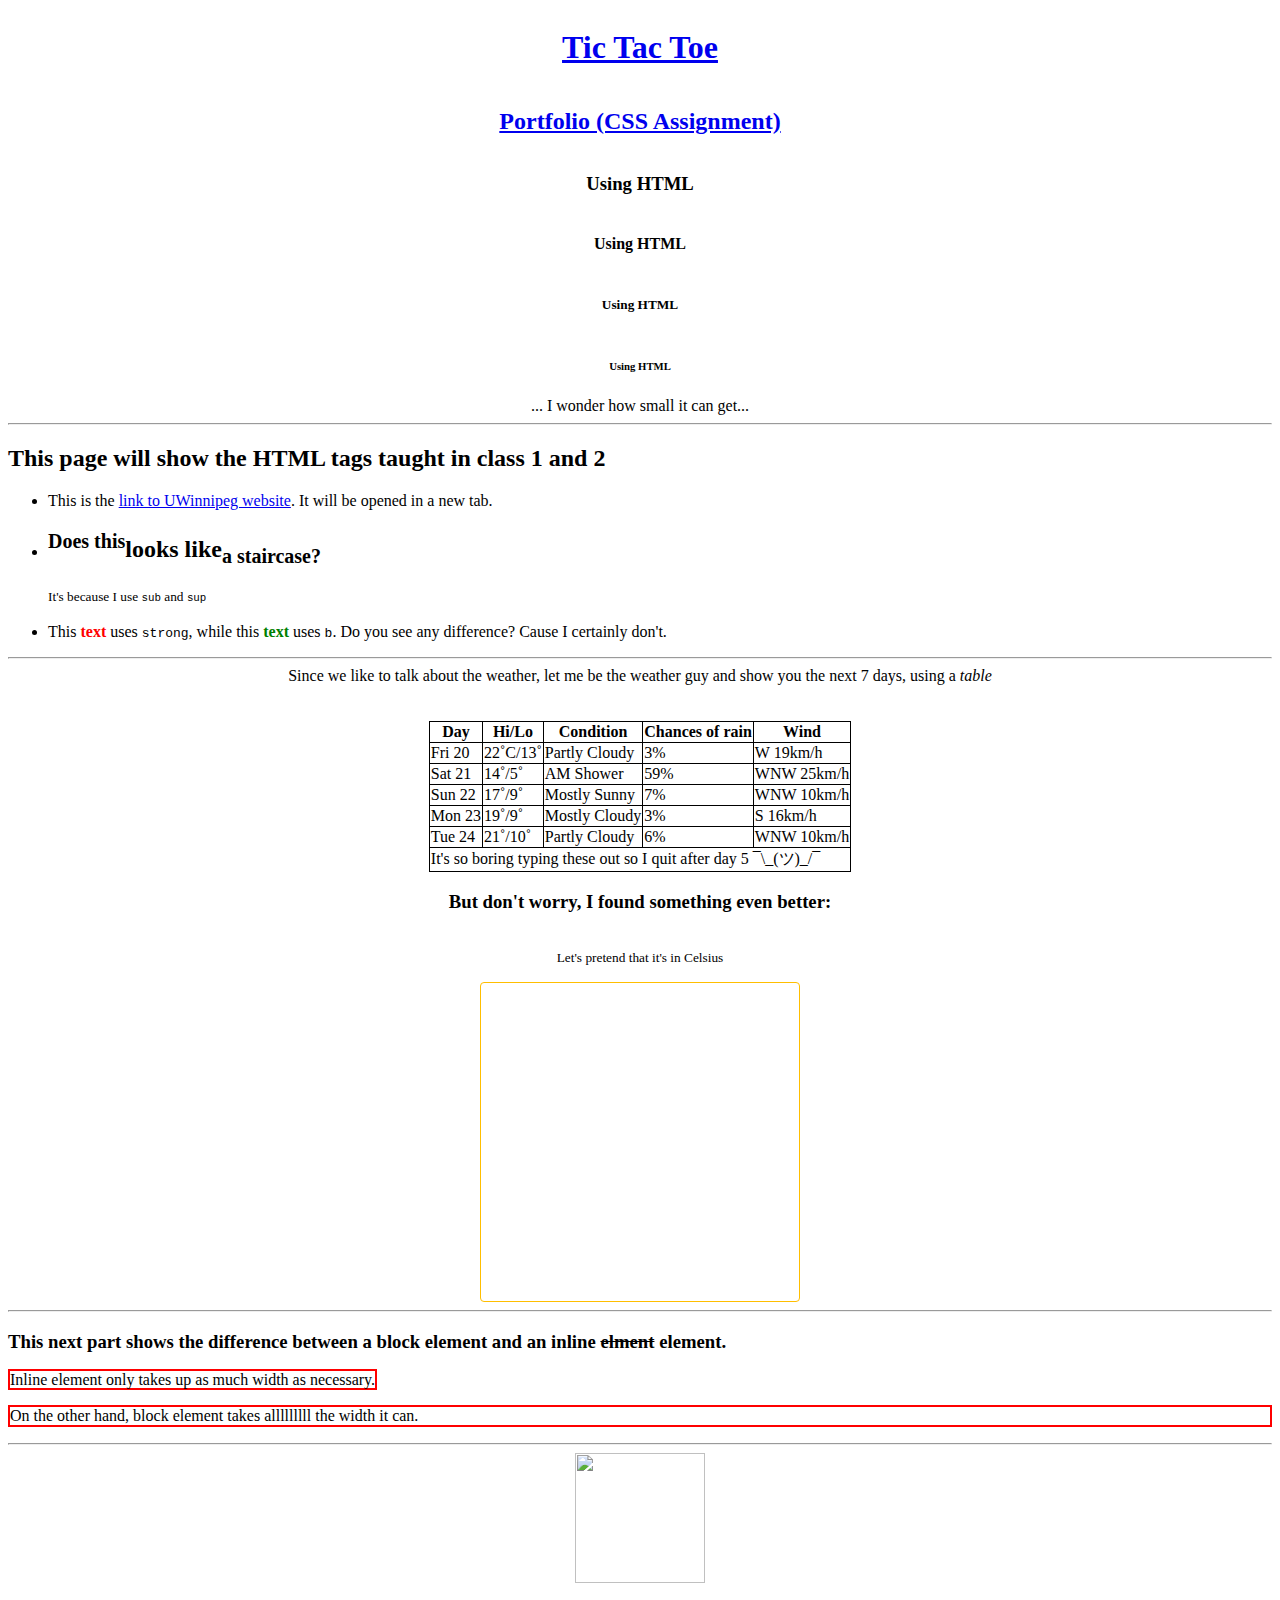
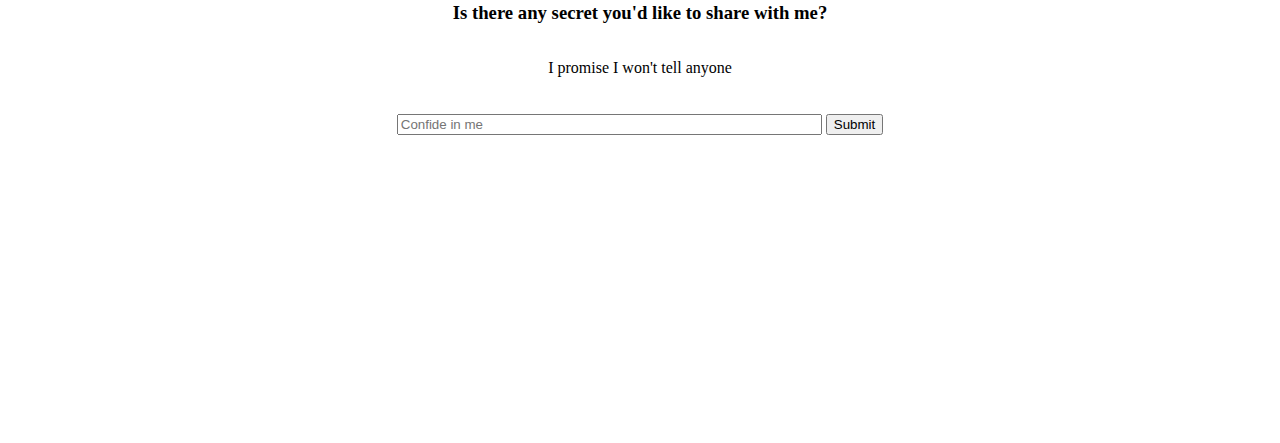
==== index.html @ f2a8ac22 "Update index.html" ====
<!DOCTYPE html>
<html lang="en">
<head>
    <meta charset="UTF-8">
    <meta name="viewport" content="width=device-width, initial-scale=1.0">
    <title>Assignment 1</title>
    <style>
    #strong {
        color:red
    }
    #b {
        color: green
    }
    table, th, td {
        border: 1px solid black;
        border-collapse: collapse;
    }
    #span, #block {
        border: 2px red solid;
    }
    footer {
        height: 300px;
    }
    .section {
        display:flex;
        justify-content: center;
        align-items: center;
        flex-direction: column;
    }
    
    </style>
    <script>
        function foo() {
                let name = document.getElementById("confide").value;
                document.getElementById("spill").innerHTML = name;
                event.preventDefault();
            }
    </script>
</head>
<body>
    <header class="section">
        <h1><a href="tictactoe.html" target="_main">Tic Tac Toe</a></h1>
        <h2><a href="portfolio.html" target="_main">Portfolio (CSS Assignment)</a></h2>
        <h3>Using HTML</h3>
        <h4>Using HTML</h4>
        <h5>Using HTML</h5>
        <h6>Using HTML</h6>
        <h7>... I wonder how small it can get...</h7>
    </header>
<hr>
    <div>
        <h2>This page will show the HTML tags taught in class 1 and 2</h2>
        <ul>
            <li>
                This is the <a href="https://youtu.be/dQw4w9WgXcQ?si=tpaXV6xd7jzpZkwo" target="_main">link to UWinnipeg website</a>. It will be opened in a new tab. 
            </li>
            <li>
                <h2><sup>Does this</sup>looks like<sub>a staircase?</sub></h2>
                <small> It's because I use <code>sub</code> and <code>sup</code></small>
            </li>
        </br>
            <li> 
                This <strong id="strong">text</strong> uses <code>strong</code>, while this <b id="b">text</b> uses <code>b</code>. Do you see any difference? Cause I certainly don't.
            </li>
            
        </ul>
    </div>
    <hr>
    <div class="section">
        <span>Since we like to talk about the weather, let me be the weather guy and show you the next 7 days, using a <i>table</i></span>
    </br>
    </br>
        <table>
            <thead>
                <th>Day</th>
                <th>Hi/Lo</th>
                <th>Condition</th>
                <th>Chances of rain</th>
                <th>Wind</th>
            </thead>
            <tbody>
                <tr>
                    <td>Fri 20</td>
                    <td>22˚C/13˚</td>
                    <td>Partly Cloudy</td>
                    <td>3%</td>
                    <td>W 19km/h</td>
                </tr>
                <tr>
                    <td>Sat 21</td>
                    <td>14˚/5˚</td>
                    <td>AM Shower</td>
                    <td>59%</td>
                    <td>WNW 25km/h</td>
                </tr>
                <tr>
                    <td>Sun 22</td>
                    <td>17˚/9˚</td>
                    <td>Mostly Sunny</td>
                    <td>7%</td>
                    <td>WNW 10km/h</td>
                </tr>
                <tr>
                    <td>Mon 23</td>
                    <td>19˚/9˚</td>
                    <td>Mostly Cloudy</td>
                    <td>3%</td>
                    <td>S 16km/h</td>
                </tr>
                <tr>
                    <td>Tue 24</td>
                    <td>21˚/10˚</td>
                    <td>Partly Cloudy</td>
                    <td>6%</td>
                    <td>WNW 10km/h</td>
                </tr>
                <tr>
                    <td colspan="5">It's so boring typing these out so I quit after day 5 ¯\_(ツ)_/¯ </td>
                </tr>
            </tbody>
        </table>
        <h3> But don't worry, I found something even better:</h3>
        <p><small>Let's pretend that it's in Celsius</small></p>
        <iframe
            src="https://api.wo-cloud.com/content/widget/?geoObjectKey=2896011&language=en&region=US&timeFormat=HH:mm&windUnit=mph&systemOfMeasurement=imperial&temperatureUnit=fahrenheit"
            name="CW2" scrolling="no" width="318" height="318" frameborder="0"
            style="border: 1px solid #FFBE00;border-radius: 4px">
        </iframe>
    </div>
    <hr>
    <div>
        <h3>This next part shows the difference between a block element and an inline <s>elment</s> element.</h3>
        <span id="span"> Inline element only takes up as much width as necessary.</span>
        <p id="block">On the other hand, block element takes alllllllll the width it can.</p>
    </div>
    <hr>
    <div class="section">
        <img src="https://s3.amazonaws.com/pix.iemoji.com/images/emoji/apple/ios-12/256/shushing-face.png" width="130" height="130">
        <h3>Is there any secret you'd like to share with me?</h3>
        <p>I promise I won't tell anyone </p>
        <div>
            <h1 id="spill"></h1>
        </div>
        <form onsubmit="foo()">
            <input id="confide" type="password" placeholder="Confide in me" size="50" />
            <button type="submit">Submit</button>
        </form>
    </div>
    <footer>

    </footer>
</body>
</html>
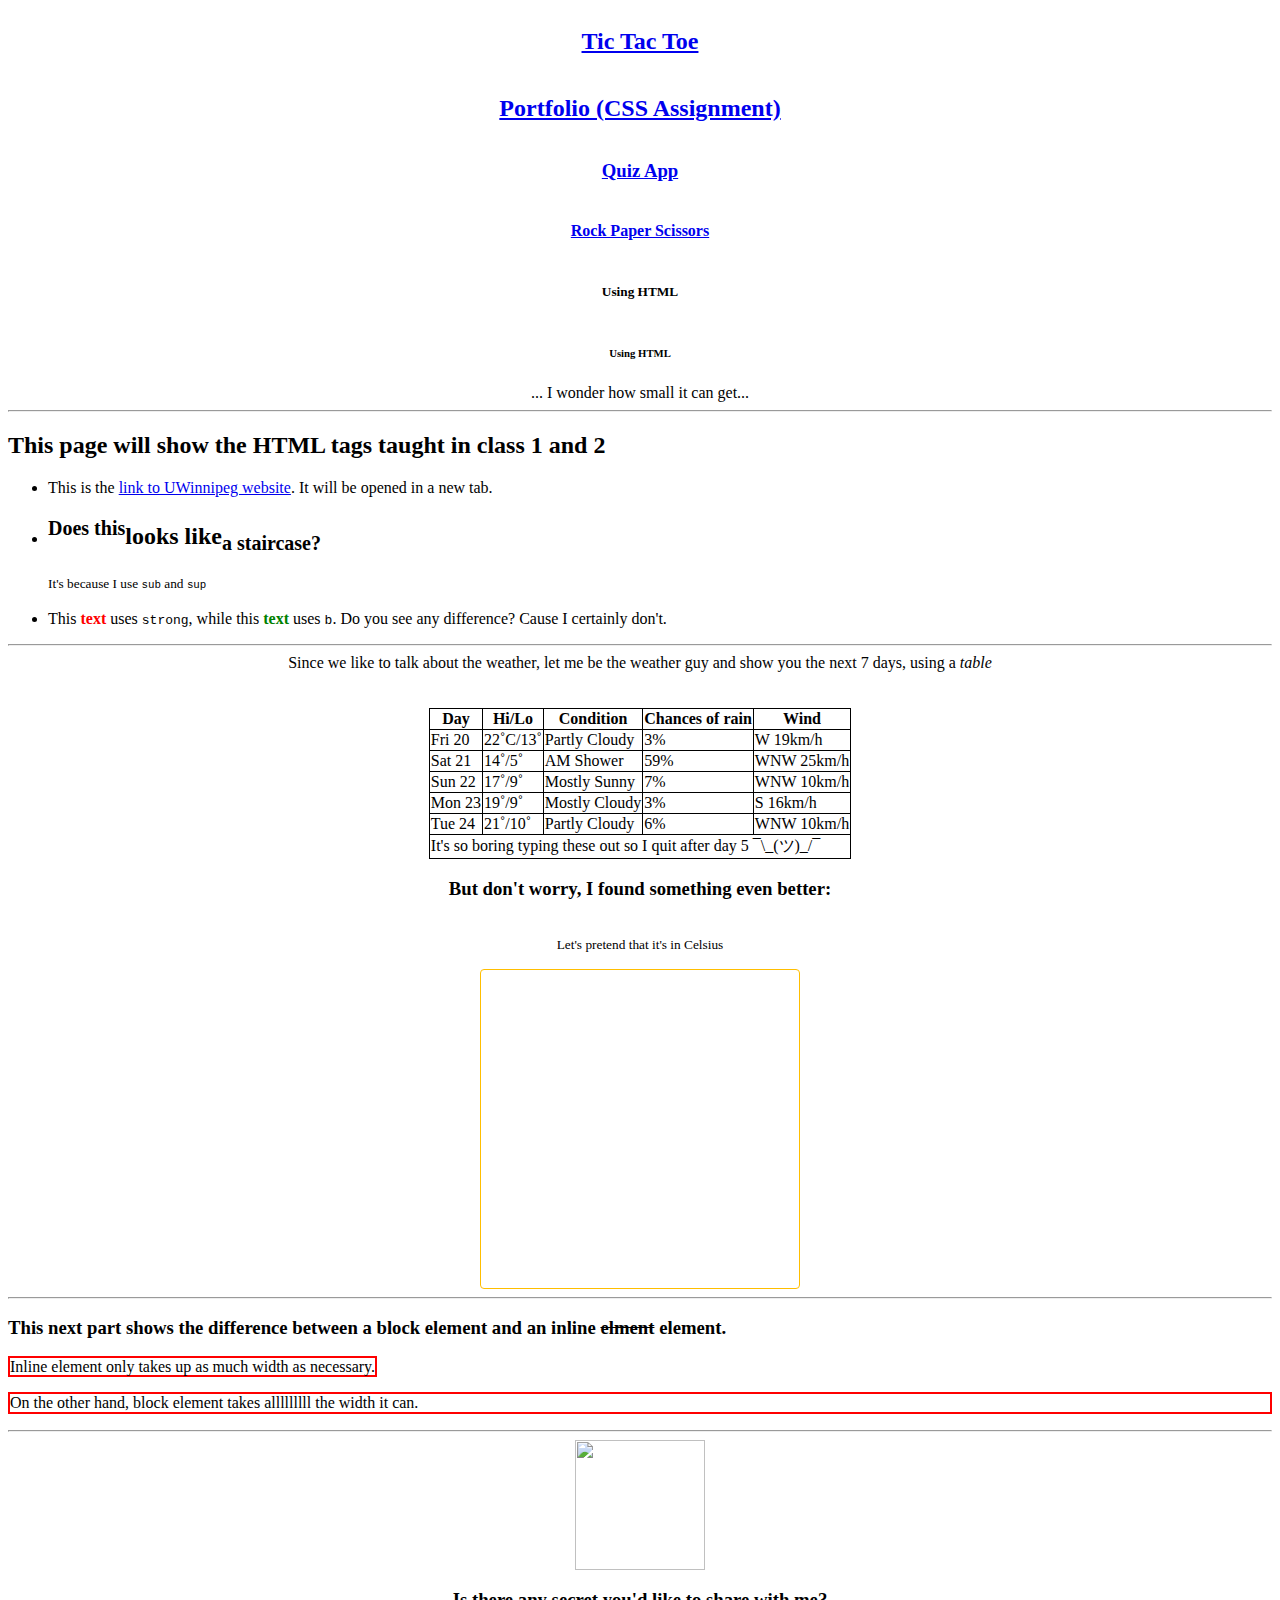
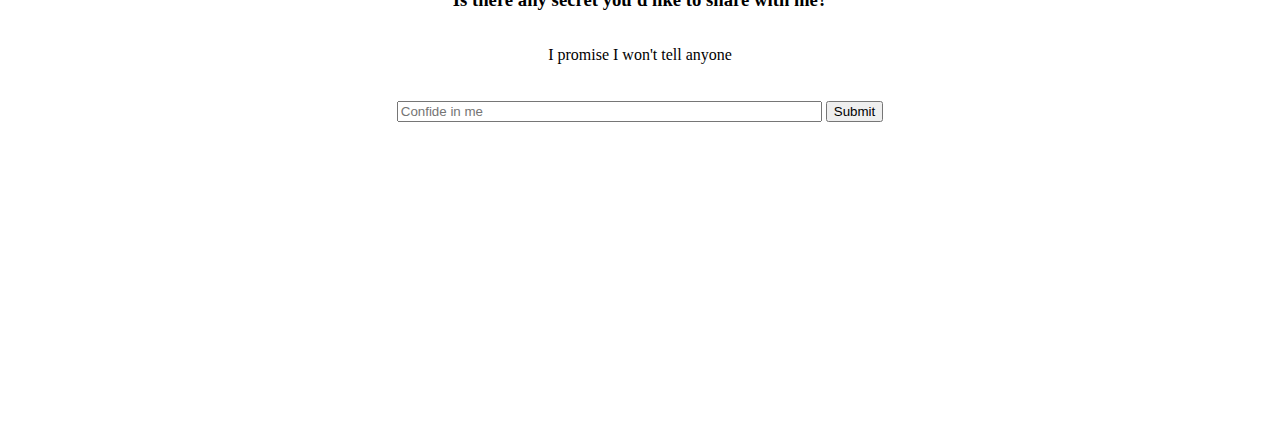
==== commit af982bee: "Update index.html" ====
--- a/index.html
+++ b/index.html
@@ -39,10 +39,10 @@
 </head>
 <body>
     <header class="section">
-        <h1><a href="tictactoe.html" target="_main">Tic Tac Toe</a></h1>
+        <h2><a href="tictactoe.html" target="_main">Tic Tac Toe</a></h2>
         <h2><a href="portfolio.html" target="_main">Portfolio (CSS Assignment)</a></h2>
-        <h3>Using HTML</h3>
-        <h4>Using HTML</h4>
+        <h3><a href="quizapp.html" target="_main">Quiz App</a></h3>
+        <h4><a href="rock-paper-scissors.html" target="_main">Rock Paper Scissors</a></h4>
         <h5>Using HTML</h5>
         <h6>Using HTML</h6>
         <h7>... I wonder how small it can get...</h7>
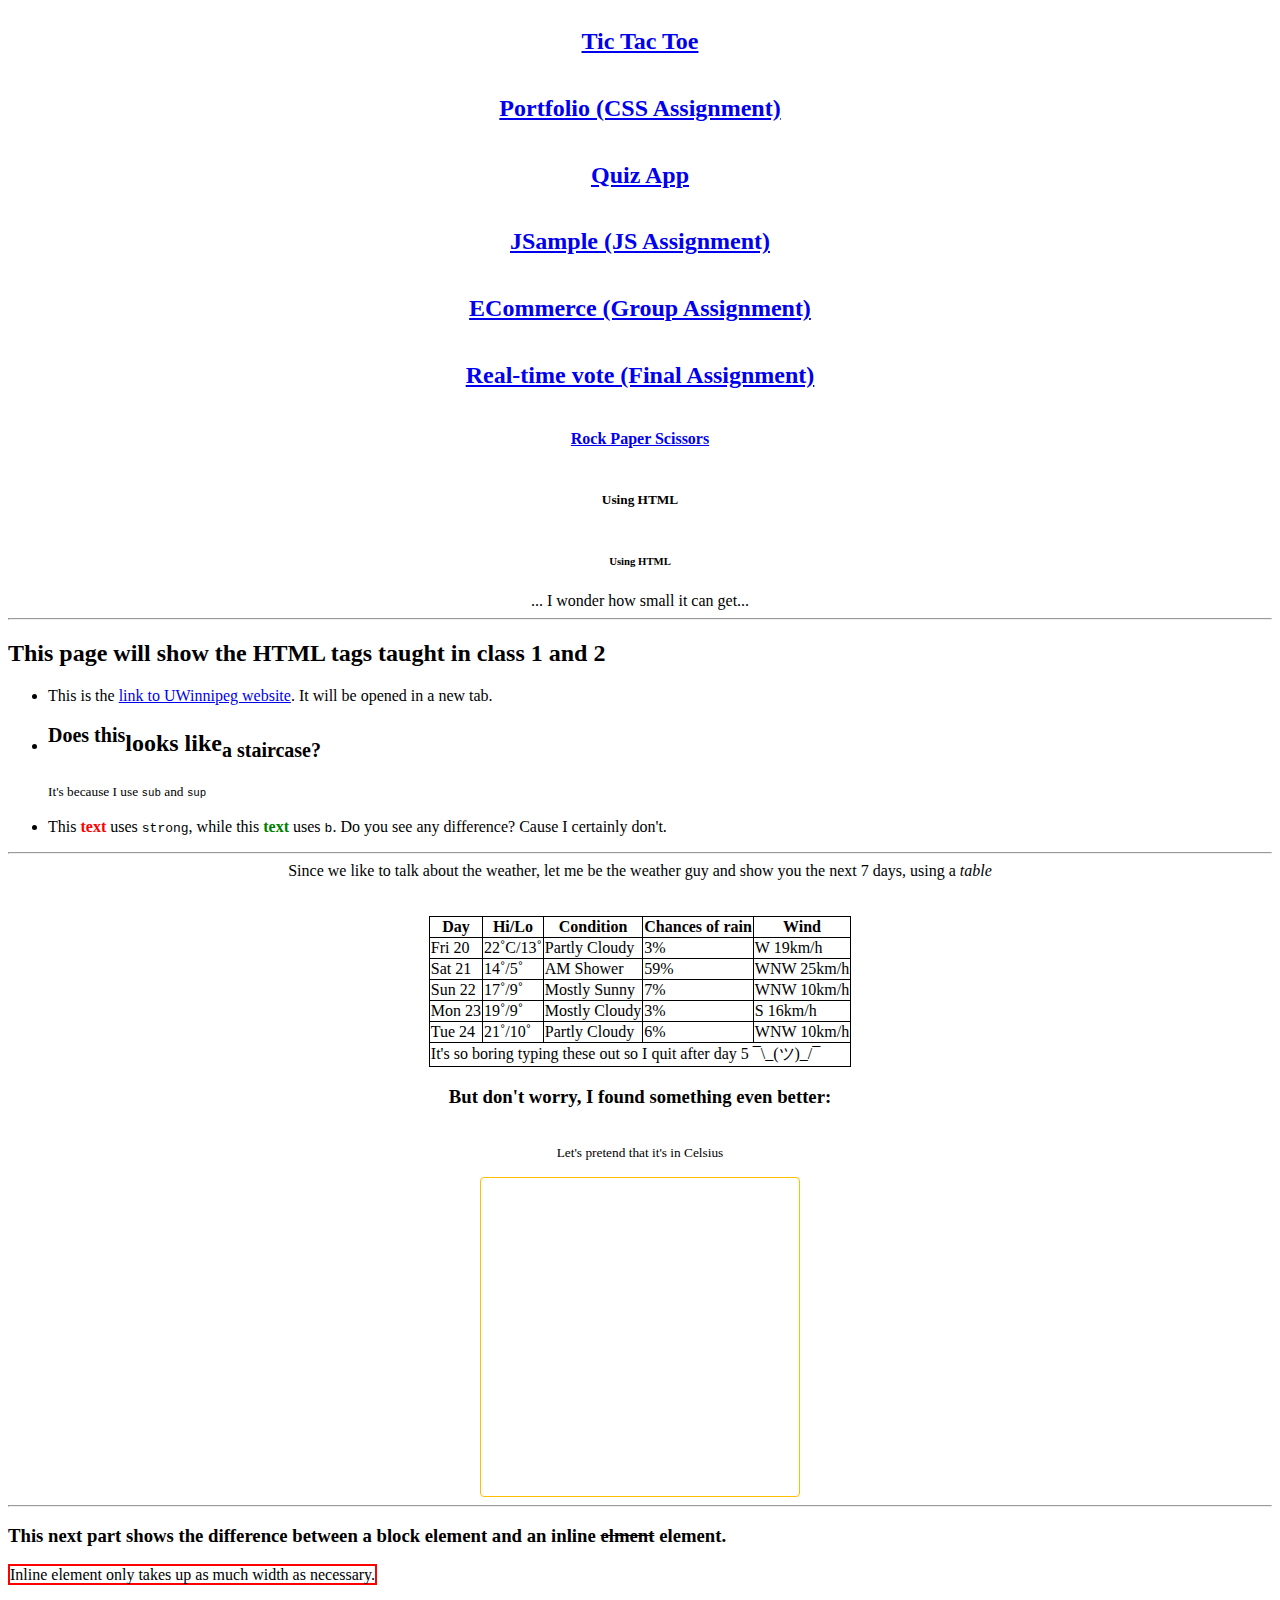
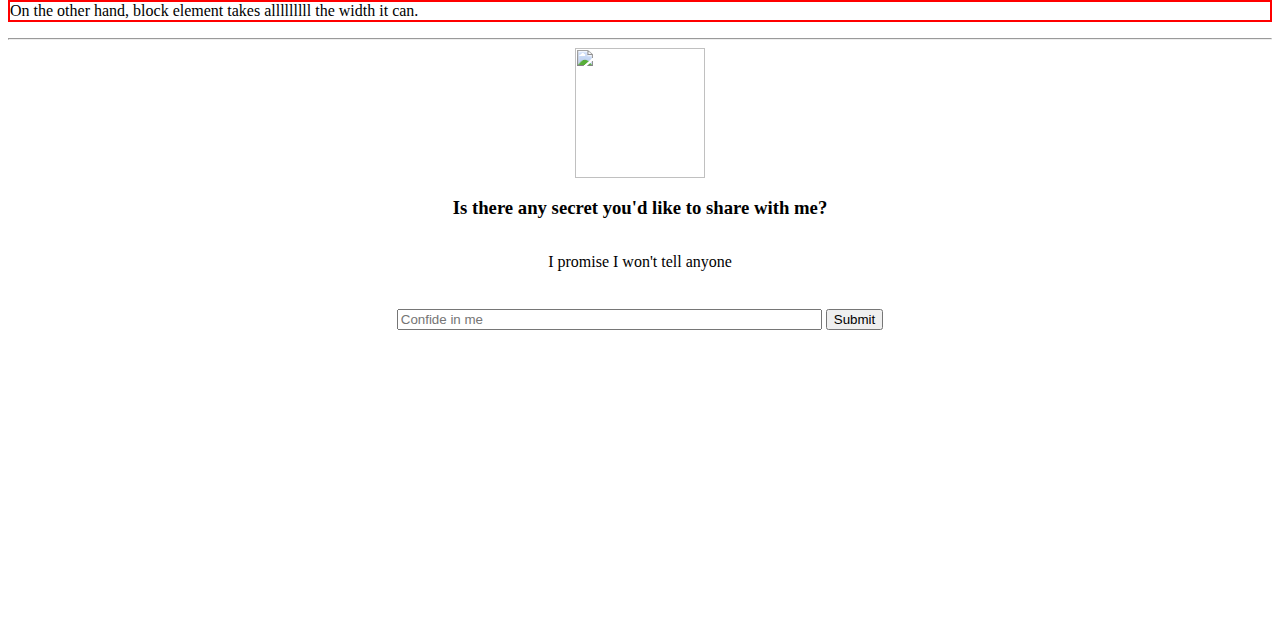
==== commit 6f5eff93: "Update index.html" ====
--- a/index.html
+++ b/index.html
@@ -39,9 +39,12 @@
 </head>
 <body>
     <header class="section">
-        <h2><a href="tictactoe.html" target="_main">Tic Tac Toe</a></h2>
-        <h2><a href="portfolio.html" target="_main">Portfolio (CSS Assignment)</a></h2>
-        <h3><a href="quizapp.html" target="_main">Quiz App</a></h3>
+        <h2><a href="https://louismacvux.github.io/basic_html_css/tictactoe/" target="_main">Tic Tac Toe</a></h2>
+        <h2><a href="https://louismacvux.github.io/basic_html_css/portfolio/" target="_main">Portfolio (CSS Assignment)</a></h2>
+        <h2><a href="https://louismacvux.github.io/basic_html_css/quizz/" target="_main">Quiz App</a></h2>
+        <h2><a href="https://louismacvux.github.io/basic_html_css/jsample/" target="_main">JSample (JS Assignment)</a></h2>
+        <h2><a href="https://louismacvux.github.io/basic_html_css/ecommerce/" target="_main">ECommerce (Group Assignment)</a></h2>
+        <h2><a href="https://louismacvux.github.io/basic_html_css/voting/" target="_main">Real-time vote (Final Assignment)</a></h2>
         <h4><a href="rock-paper-scissors.html" target="_main">Rock Paper Scissors</a></h4>
         <h5>Using HTML</h5>
         <h6>Using HTML</h6>
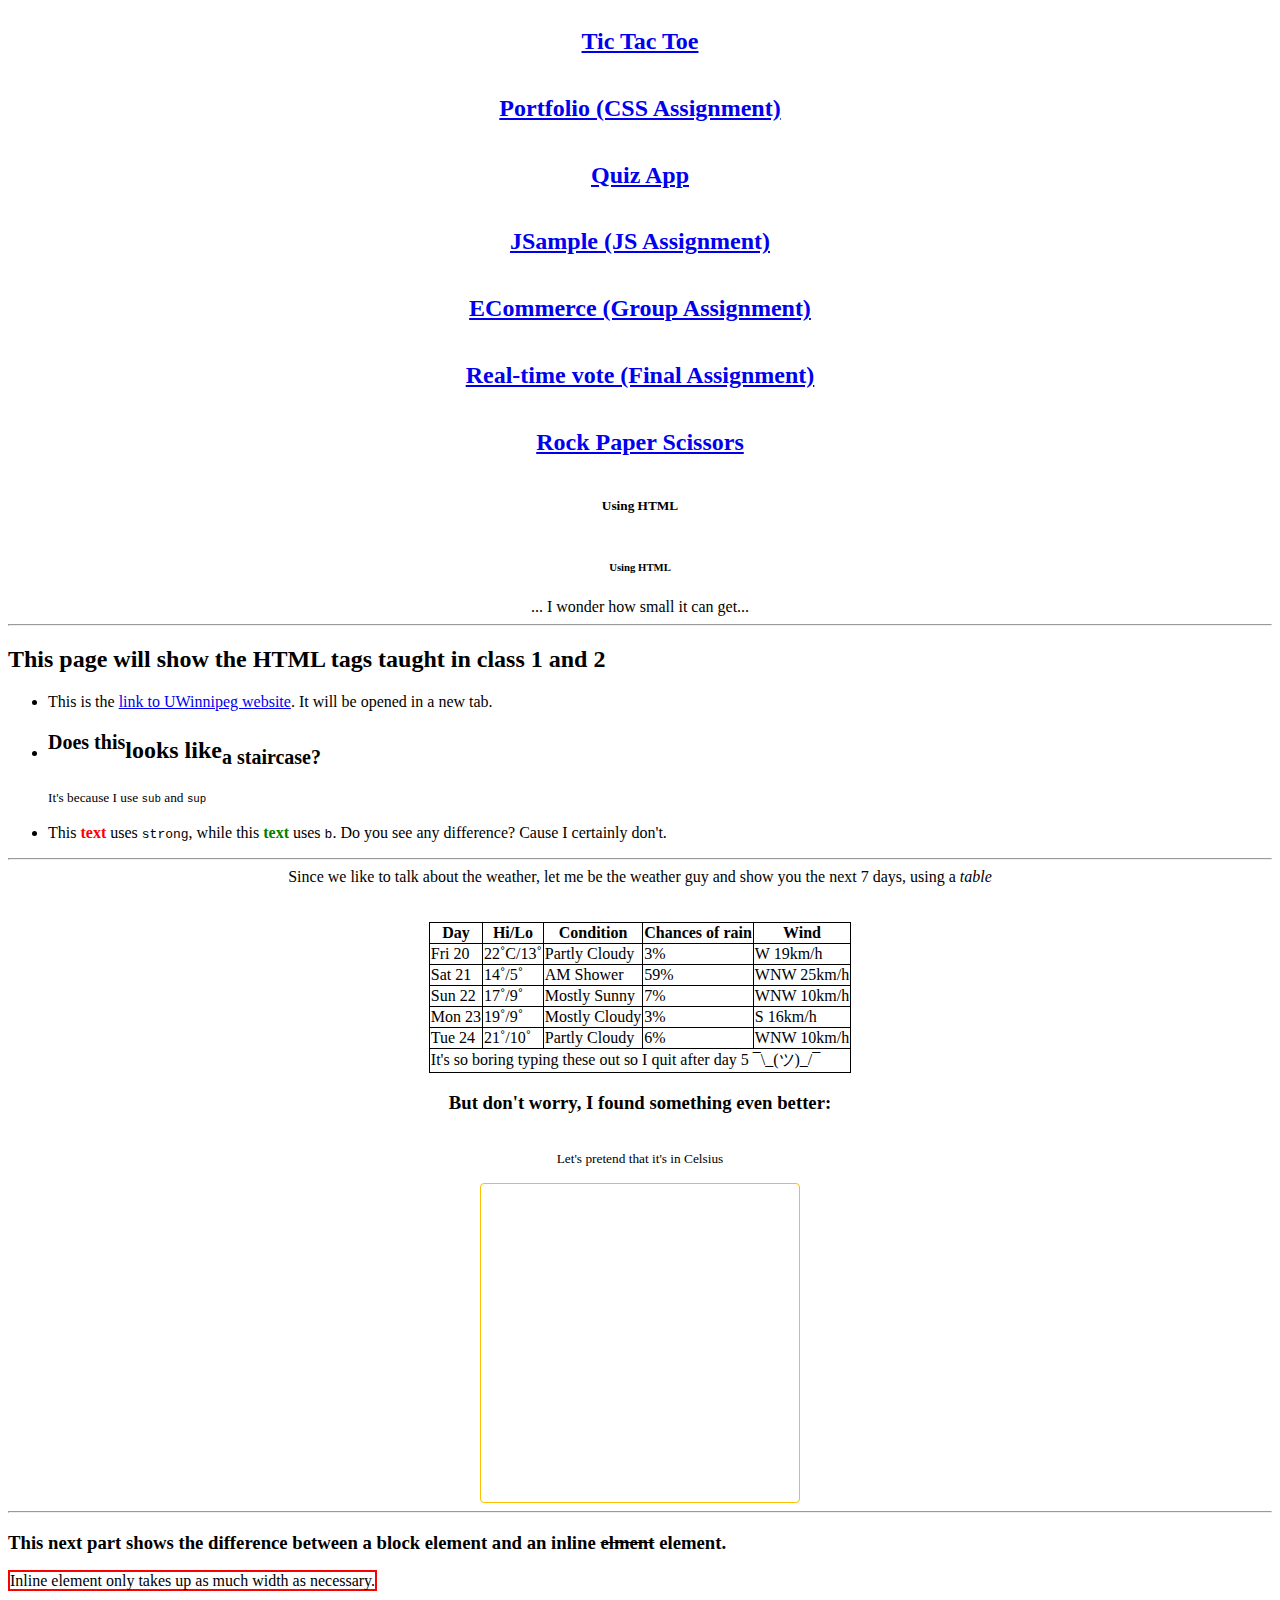
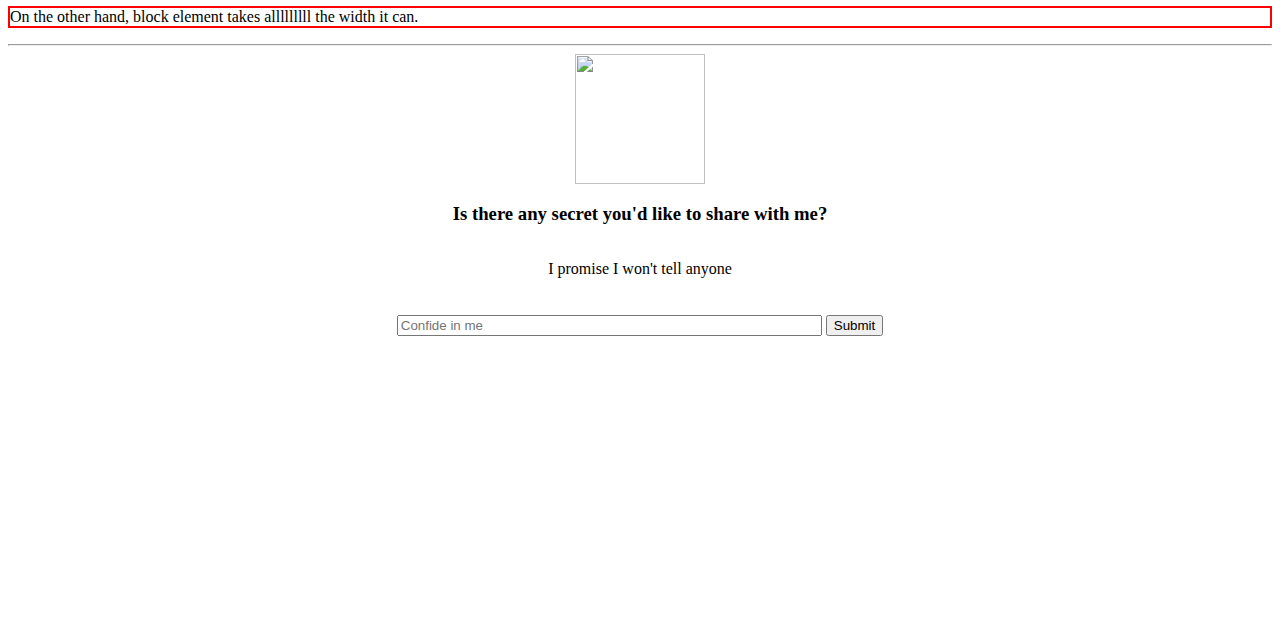
==== commit 8763e50d: "Update index.html" ====
--- a/index.html
+++ b/index.html
@@ -42,10 +42,10 @@
         <h2><a href="https://louismacvux.github.io/basic_html_css/tictactoe/" target="_main">Tic Tac Toe</a></h2>
         <h2><a href="https://louismacvux.github.io/basic_html_css/portfolio/" target="_main">Portfolio (CSS Assignment)</a></h2>
         <h2><a href="https://louismacvux.github.io/basic_html_css/quizz/" target="_main">Quiz App</a></h2>
-        <h2><a href="https://louismacvux.github.io/basic_html_css/jsample/" target="_main">JSample (JS Assignment)</a></h2>
+        <h2><a href="https://louismacvux.github.io/basic_html_css/JSample/" target="_main">JSample (JS Assignment)</a></h2>
         <h2><a href="https://louismacvux.github.io/basic_html_css/ecommerce/" target="_main">ECommerce (Group Assignment)</a></h2>
         <h2><a href="https://louismacvux.github.io/basic_html_css/voting/" target="_main">Real-time vote (Final Assignment)</a></h2>
-        <h4><a href="rock-paper-scissors.html" target="_main">Rock Paper Scissors</a></h4>
+        <h2><a href="rock-paper-scissors.html" target="_main">Rock Paper Scissors</a></h2>
         <h5>Using HTML</h5>
         <h6>Using HTML</h6>
         <h7>... I wonder how small it can get...</h7>
